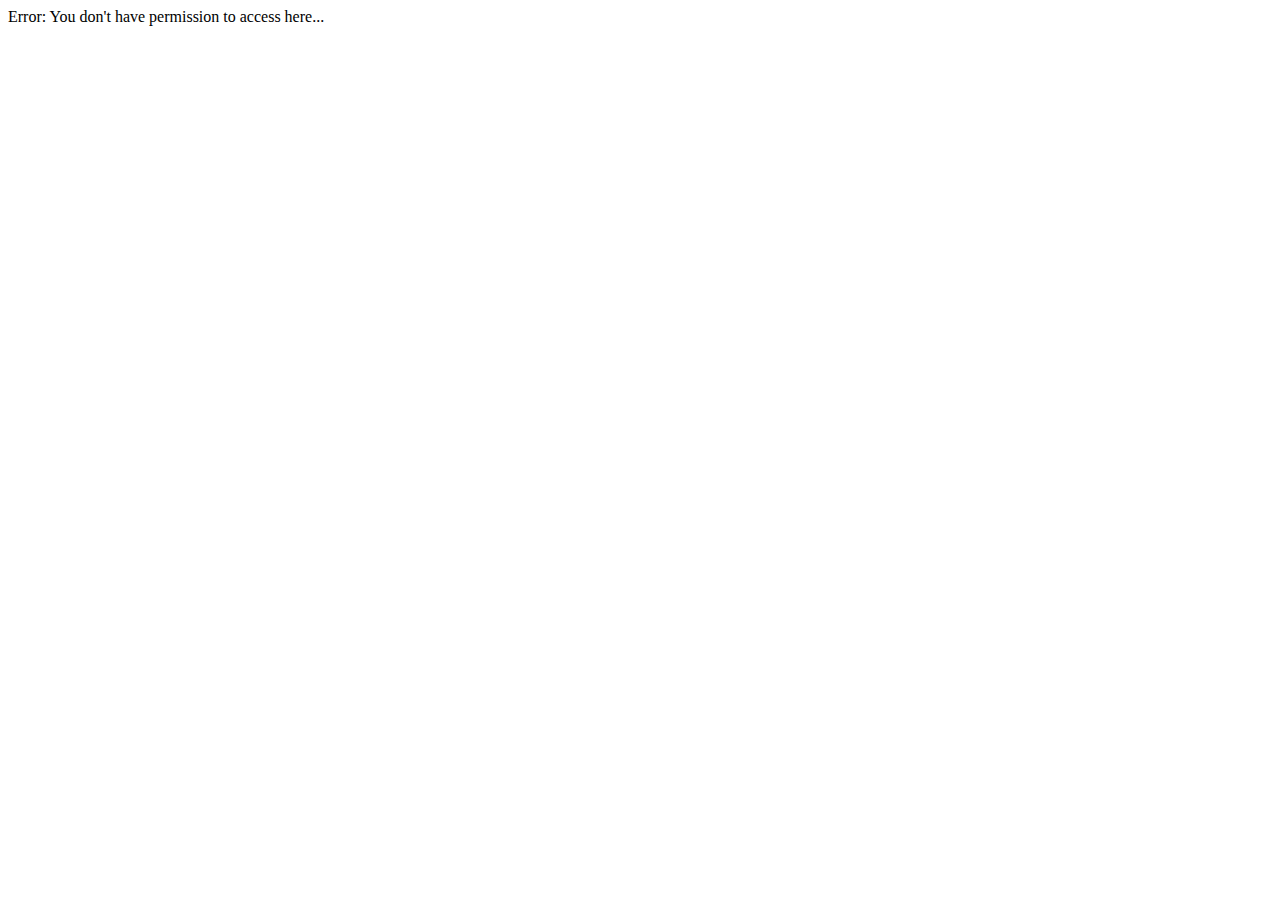
==== www/index.html @ cf140fe4 "Carga Inicial" ====
<!DOCTYPE html PUBLIC "-//W3C//DTD XHTML 1.0 Transitional//EN" "http://www.w3.org/TR/xhtml1/DTD/xhtml1-transitional.dtd">
<html xmlns="http://www.w3.org/1999/xhtml">
<head>
<meta http-equiv="Content-Type" content="text/html; charset=utf-8" />
<title>ZanPHP - Error: You don't have permission to access here...</title>
</head>

<body>
Error: You don't have permission to access here...
</body>
</html>
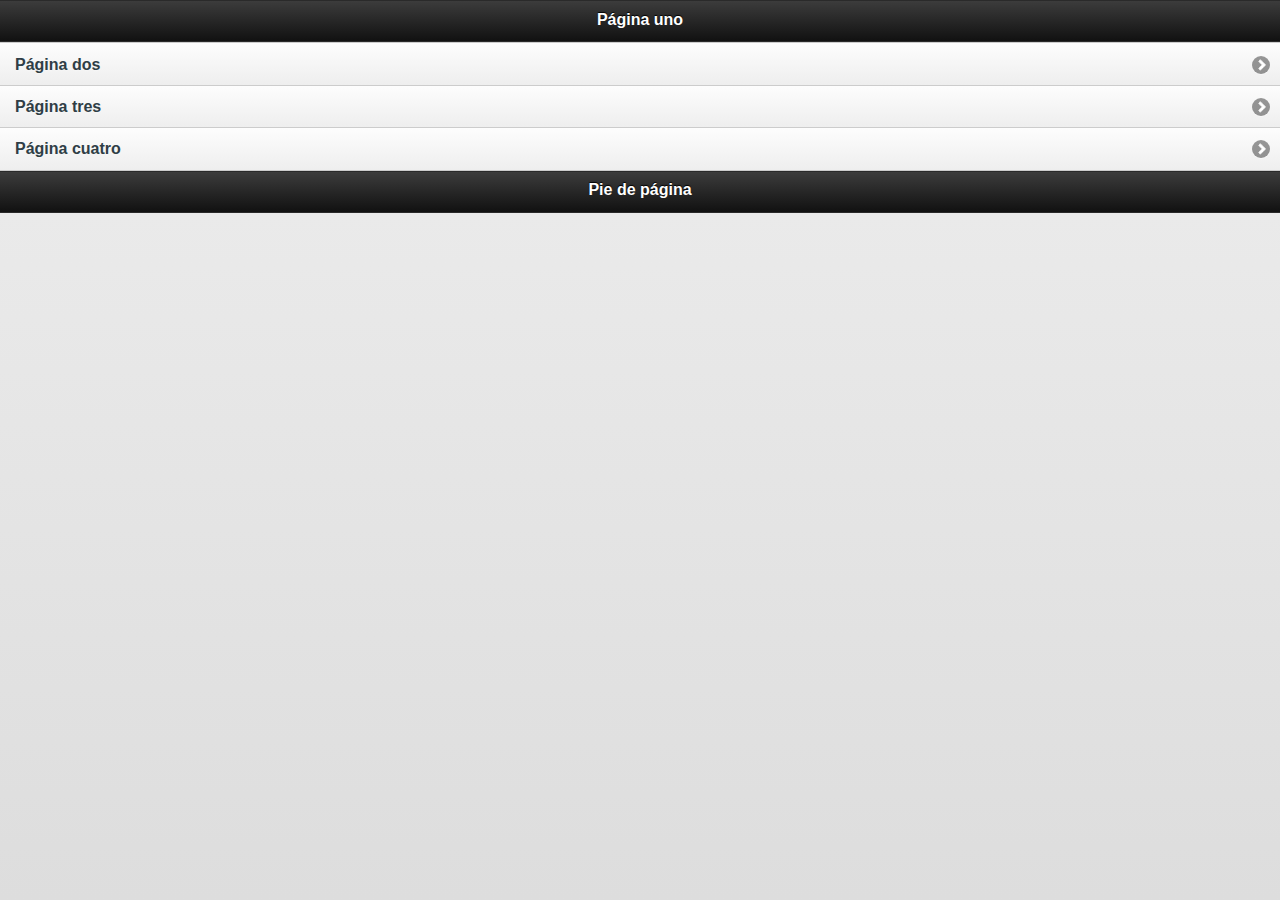
==== commit c9f04b09: "s" ====
--- a/www/index.html
+++ b/www/index.html
@@ -1,11 +1,65 @@
-<!DOCTYPE html PUBLIC "-//W3C//DTD XHTML 1.0 Transitional//EN" "http://www.w3.org/TR/xhtml1/DTD/xhtml1-transitional.dtd">
-<html xmlns="http://www.w3.org/1999/xhtml">
+<!DOCTYPE html> 
+<html>
 <head>
-<meta http-equiv="Content-Type" content="text/html; charset=utf-8" />
-<title>ZanPHP - Error: You don't have permission to access here...</title>
-</head>
+<meta charset="utf-8">
+<title>Aplic. Web de jQuery Mobile</title>
+<link href="jquery-mobile/jquery.mobile-1.0.min.css" rel="stylesheet" type="text/css"/>
+<script src="jquery-mobile/jquery-1.6.4.min.js" type="text/javascript"></script>
+<script src="jquery-mobile/jquery.mobile-1.0.min.js" type="text/javascript"></script>
+</head> 
+<body> 
 
-<body>
-Error: You don't have permission to access here...
+<div data-role="page" id="page">
+	<div data-role="header">
+		<h1>Página uno</h1>
+	</div>
+	<div data-role="content">	
+		<ul data-role="listview">
+			<li><a href="#page2">Página dos</a></li>
+            <li><a href="#page3">Página tres</a></li>
+			<li><a href="#page4">Página cuatro</a></li>
+		</ul>		
+	</div>
+	<div data-role="footer">
+		<h4>Pie de página</h4>
+	</div>
+</div>
+
+<div data-role="page" id="page2">
+	<div data-role="header">
+		<h1>Página dos</h1>
+	</div>
+	<div data-role="content">	
+		Contenido		
+	</div>
+	<div data-role="footer">
+		<h4>Pie de página</h4>
+	</div>
+</div>
+
+<div data-role="page" id="page3">
+	<div data-role="header">
+		<h1>Página tres</h1>
+	</div>
+	<div data-role="content">	
+		Contenido		
+	</div>
+	<div data-role="footer">
+		<h4>Pie de página</h4>
+	</div>
+</div>
+
+<div data-role="page" id="page4">
+	<div data-role="header">
+		<h1>Página cuatro</h1>
+	</div>
+	<div data-role="content">	
+		Contenido		
+	</div>
+	<div data-role="footer">
+		<h4>Pie de página</h4>
+	</div>
+</div>
+
 </body>
 </html>
